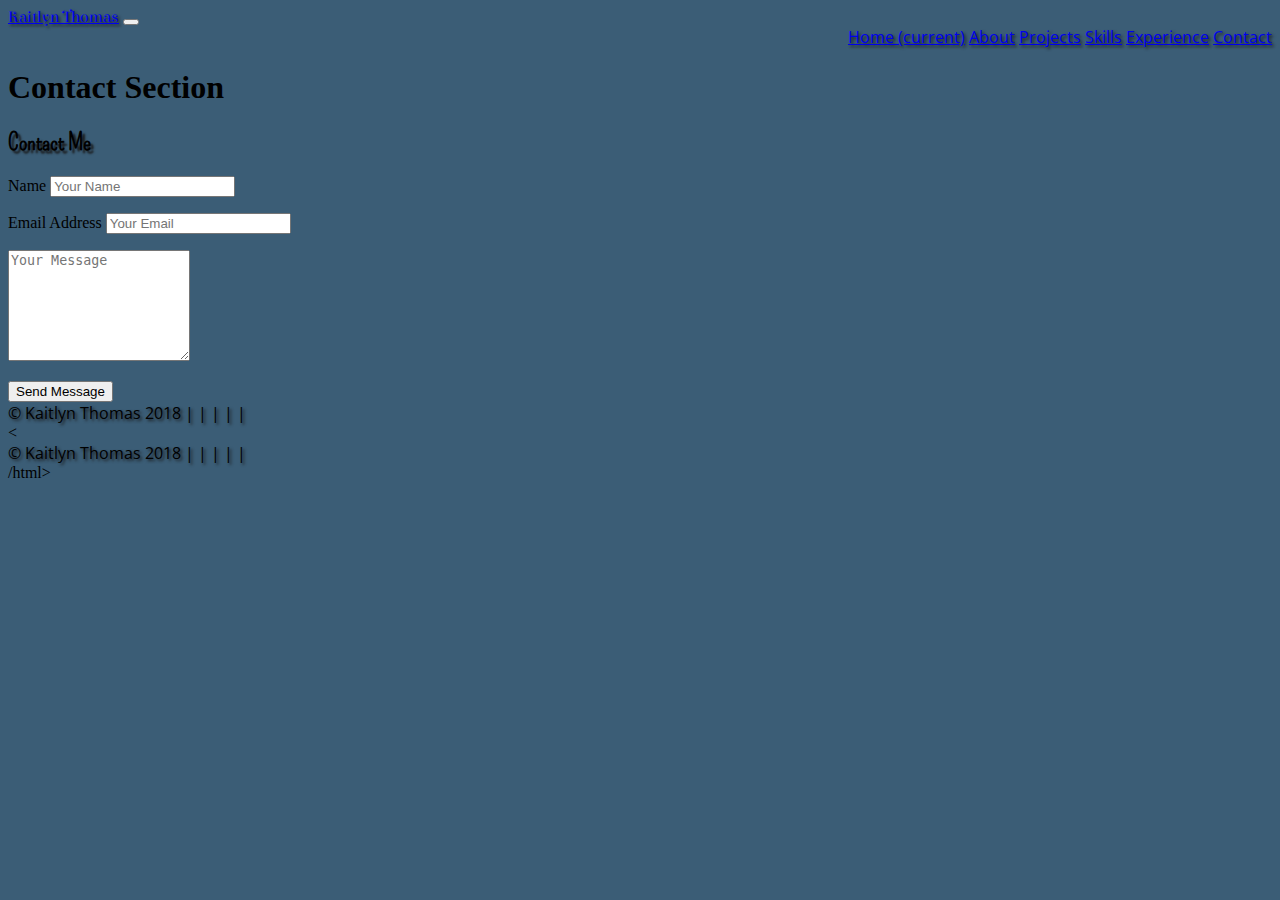
==== Kates Contact info.html @ d91722a9 "footer update for all pages" ====
<!doctype html>
<html>
<head>
<meta charset="UTF-8">
<title>Contact</title>
<!--Font Awesome-->
	<link rel="stylesheet" href="https://use.fontawesome.com/releases/v5.6.0/css/all.css" integrity="sha384-aOkxzJ5uQz7WBObEZcHvV5JvRW3TUc2rNPA7pe3AwnsUohiw1Vj2Rgx2KSOkF5+h" crossorigin="anonymous">
	<!--Bootstrap-->
<link rel="stylesheet" href="https://stackpath.bootstrapcdn.com/bootstrap/4.1.3/css/bootstrap.min.css" integrity="sha384-MCw98/SFnGE8fJT3GXwEOngsV7Zt27NXFoaoApmYm81iuXoPkFOJwJ8ERdknLPMO" crossorigin="anonymous">
	<!--Google Fonts-->
<link href="https://fonts.googleapis.com/css?family=Buda:300|Open+Sans+Condensed:300|Pompiere|Raleway" rel="stylesheet"><link href="https://fonts.googleapis.com/css?family=Allan|Buda:300|Cinzel+Decorative|Elsie+Swash+Caps|Glass+Antiqua|Lancelot|Life+Savers|Metamorphous|Modern+Antiqua|Open+Sans+Condensed:300|Overlock+SC|Pompiere|Raleway|Simonetta|Srisakdi" rel="stylesheet">
		<!--CSS Main-->
	    <link rel="stylesheet" href="./CSS/main.css">
</head>

<body>
		<!--NavBar-->
	<nav class="navbar navbar-expand-lg navbar-light bg-none">
		<a class="navbar-brand text-light" href="index.html">Kaitlyn Thomas</a>
  <button class="navbar-toggler" type="button" data-toggle="collapse" data-target="#navbarNavAltMarkup" aria-controls="navbarNavAltMarkup" aria-expanded="false" aria-label="Toggle navigation">
    <span class="navbar-toggler-icon"></span>
  </button>
  <div class="collapse navbar-collapse" id="navbarNavAltMarkup">
    <div class="navbar-nav">
      <a class="nav-item nav-link text-light" href="index.html">Home <span class="sr-only">(current)</span></a>
      <a class="nav-item nav-link text-light" href="Kates Portfolio.html">About</a>
      <a class="nav-item nav-link text-light" href="Kates Projects.html">Projects</a>
      <a class="nav-item nav-link text-light" href="Kates Skills.html">Skills</a>
		<a class="nav-item nav-link text-light" href="Kates Experience.html">Experience</a>
		<a class="nav-item nav-link text-light" href="Kates Contact info.html">Contact</a>
    </div>
  </div>
</nav>
	
	
	
</body>
	<!--Bootstrap JavaScript-->
	<script src="https://code.jquery.com/jquery-3.3.1.slim.min.js" integrity="sha384-q8i/X+965DzO0rT7abK41JStQIAqVgRVzpbzo5smXKp4YfRvH+8abtTE1Pi6jizo" crossorigin="anonymous"></script>
<script src="https://cdnjs.cloudflare.com/ajax/libs/popper.js/1.14.3/umd/popper.min.js" integrity="sha384-ZMP7rVo3mIykV+2+9J3UJ46jBk0WLaUAdn689aCwoqbBJiSnjAK/l8WvCWPIPm49" crossorigin="anonymous"></script>
<script src="https://stackpath.bootstrapcdn.com/bootstrap/4.1.3/js/bootstrap.min.js" integrity="sha384-ChfqqxuZUCnJSK3+MXmPNIyE6ZbWh2IMqE241rYiqJxyMiZ6OW/JmZQ5stwEULTy" crossorigin="anonymous"></script>
	   <!-- Contact Section -->
        <section id="contact"></section>
        <h1>Contact Section</h1>
        <div class="container">
                <h2 class="text-center text-uppercase">Contact Me</h2>
                <div class="row">
                  <form action="https://formspree.io/YOUR EMAIL HERE" method="POST">
                    <div class="control-group">
                      <div class="form-group">
                        <label>Name</label>
                        <input
                          type="text"
                          class="form-control"
                          placeholder="Your Name"
                          id="name"
                          required
                          data-validation-required-message="Please enter your name"
                          name="name"
                          >
                        <p class="help-block text-danger"></p>
                      </div>
                    </div>
                    <div class="control-group">
                      <div class="form-group">
                        <label>Email Address</label>
                        <input
                          type="email"
                          class="form-control"
                          placeholder="Your Email"
                          id="email"
                          required
                          data-validation-required-message="Please enter your email"
                          name="_replyto"
                        >
                        <p class="help-block text-danger"></p>
                      </div>
                    </div>
                    <div class="control-group">
                      <div class="form-group">
                        <textarea
                          class="form-control"
                          rows="7"
                          placeholder="Your Message"
                          id="message"
                          required
                          data-validation-required-message="Please leave a message"
                          name="message"
                        ></textarea>
                        <p class="help-block text-danger"></p>
                      </div>
                    </div>
                    <div class="text-center">
                      <div id="success"></div>
                      <button type="submit" class="btn btn-lg btn-black">
                        <i class="fa fa-paper-plane-o" aria-hidden="true"></i>
                        Send Message
                      </button>
                    </div>
                  </form>
                </div>
              </div>
	<footer class="text-center text-light"> &copy; Kaitlyn Thomas 2018 | <i class="fab fa-behance"></i> | <i class="fab fa-codepen"></i> | <i class="fab fa-deviantart"></i> | <i class="fab fa-github"></i> | <i class="fab fa-linkedin"></i> </footer>

<<footer class="text-center text-light"> &copy; Kaitlyn Thomas 2018 | <a href="https://www.behance.net/kpthomas649c5"><i class="fab fa-behance"></i></a> | <a href="https://codepen.io/k-thomas2/"><i class="fab fa-codepen"></i></a> | <a href="https://www.deviantart.com/runbywolves"><i class="fab fa-deviantart"></i></a> | <a href="https://github.com/k-thomas2"><i class="fab fa-github"></i></a>| <a href="https://www.linkedin.com/in/kaitlyn-thomas-a10399174/"><i class="fab fa-linkedin"></i></a> </footer>/html>
---- CSS/main.css ----
@import "variables.css";
@import "body.css";
@import "navbar.css";
@import "header.css";
@import "about.css";
@import "project.css";
@import "contact.css";
@import "footer.css";
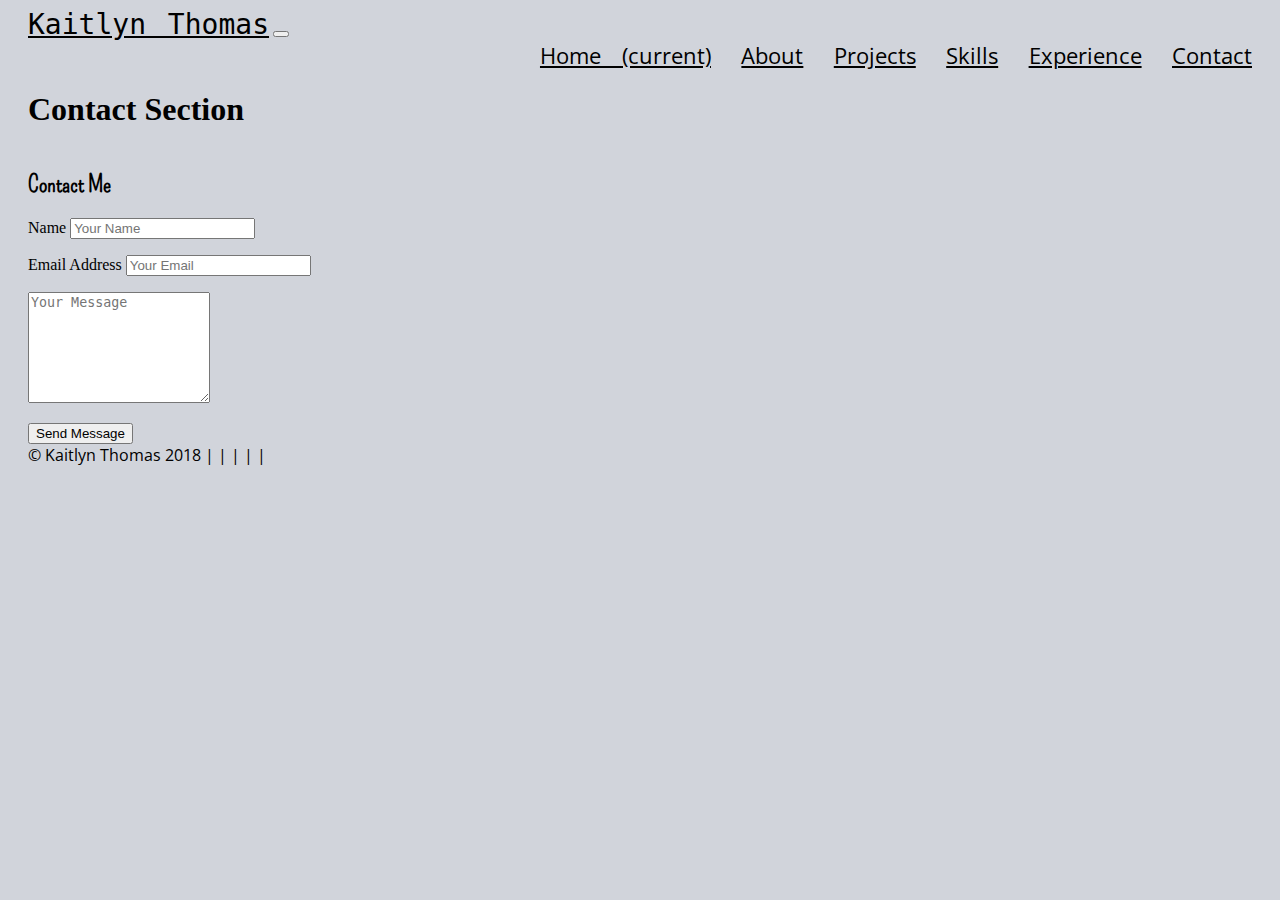
==== commit 28130be8: "update" ====
--- a/Kates Contact info.html
+++ b/Kates Contact info.html
@@ -8,7 +8,7 @@
 	<!--Bootstrap-->
 <link rel="stylesheet" href="https://stackpath.bootstrapcdn.com/bootstrap/4.1.3/css/bootstrap.min.css" integrity="sha384-MCw98/SFnGE8fJT3GXwEOngsV7Zt27NXFoaoApmYm81iuXoPkFOJwJ8ERdknLPMO" crossorigin="anonymous">
 	<!--Google Fonts-->
-<link href="https://fonts.googleapis.com/css?family=Buda:300|Open+Sans+Condensed:300|Pompiere|Raleway" rel="stylesheet"><link href="https://fonts.googleapis.com/css?family=Allan|Buda:300|Cinzel+Decorative|Elsie+Swash+Caps|Glass+Antiqua|Lancelot|Life+Savers|Metamorphous|Modern+Antiqua|Open+Sans+Condensed:300|Overlock+SC|Pompiere|Raleway|Simonetta|Srisakdi" rel="stylesheet">
+<link href="https://fonts.googleapis.com/css?family=Calligraffitti|Open+Sans+Condensed:300|Pompiere|Raleway" rel="stylesheet">
 		<!--CSS Main-->
 	    <link rel="stylesheet" href="./CSS/main.css">
 </head>
@@ -100,6 +100,5 @@
                   </form>
                 </div>
               </div>
-	<footer class="text-center text-light"> &copy; Kaitlyn Thomas 2018 | <i class="fab fa-behance"></i> | <i class="fab fa-codepen"></i> | <i class="fab fa-deviantart"></i> | <i class="fab fa-github"></i> | <i class="fab fa-linkedin"></i> </footer>
 
-<<footer class="text-center text-light"> &copy; Kaitlyn Thomas 2018 | <a href="https://www.behance.net/kpthomas649c5"><i class="fab fa-behance"></i></a> | <a href="https://codepen.io/k-thomas2/"><i class="fab fa-codepen"></i></a> | <a href="https://www.deviantart.com/runbywolves"><i class="fab fa-deviantart"></i></a> | <a href="https://github.com/k-thomas2"><i class="fab fa-github"></i></a>| <a href="https://www.linkedin.com/in/kaitlyn-thomas-a10399174/"><i class="fab fa-linkedin"></i></a> </footer>/html>
+<footer class="text-center text-light"> &copy; Kaitlyn Thomas 2018 | <a href="https://www.behance.net/kpthomas649c5"><i class="fab fa-behance"></i></a> | <a href="https://codepen.io/k-thomas2/"><i class="fab fa-codepen"></i></a> | <a href="https://www.deviantart.com/runbywolves"><i class="fab fa-deviantart"></i></a> | <a href="https://github.com/k-thomas2"><i class="fab fa-github"></i></a>| <a href="https://www.linkedin.com/in/kaitlyn-thomas-a10399174/"><i class="fab fa-linkedin"></i></a> </footer></html>
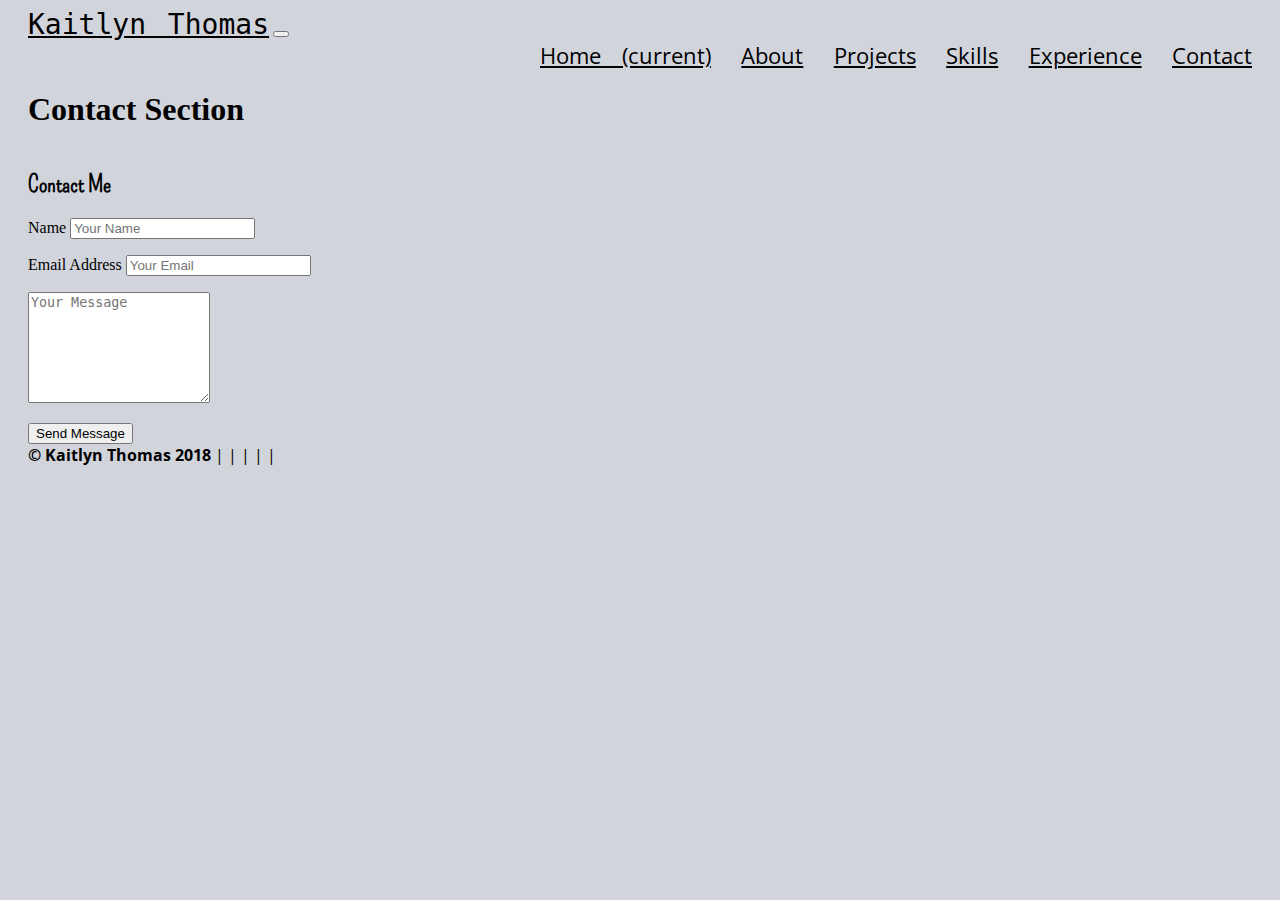
==== commit f69ba091: "updates" ====
--- a/Kates Contact info.html
+++ b/Kates Contact info.html
@@ -101,4 +101,4 @@
                 </div>
               </div>
 
-<footer class="text-center text-light"> &copy; Kaitlyn Thomas 2018 | <a href="https://www.behance.net/kpthomas649c5"><i class="fab fa-behance"></i></a> | <a href="https://codepen.io/k-thomas2/"><i class="fab fa-codepen"></i></a> | <a href="https://www.deviantart.com/runbywolves"><i class="fab fa-deviantart"></i></a> | <a href="https://github.com/k-thomas2"><i class="fab fa-github"></i></a>| <a href="https://www.linkedin.com/in/kaitlyn-thomas-a10399174/"><i class="fab fa-linkedin"></i></a> </footer></html>
+	<footer class="text-center text-light"><strong> &copy; Kaitlyn Thomas 2018 </strong>| <a href="https://www.behance.net/kpthomas649c5"><i class="fab fa-behance"></i></a> | <a href="https://codepen.io/k-thomas2/"><i class="fab fa-codepen"></i></a> | <a href="https://www.deviantart.com/runbywolves"><i class="fab fa-deviantart"></i></a> | <a href="https://github.com/k-thomas2"><i class="fab fa-github"></i></a>| <a href="https://www.linkedin.com/in/kaitlyn-thomas-a10399174/"><i class="fab fa-linkedin"></i></a> </footer></html>
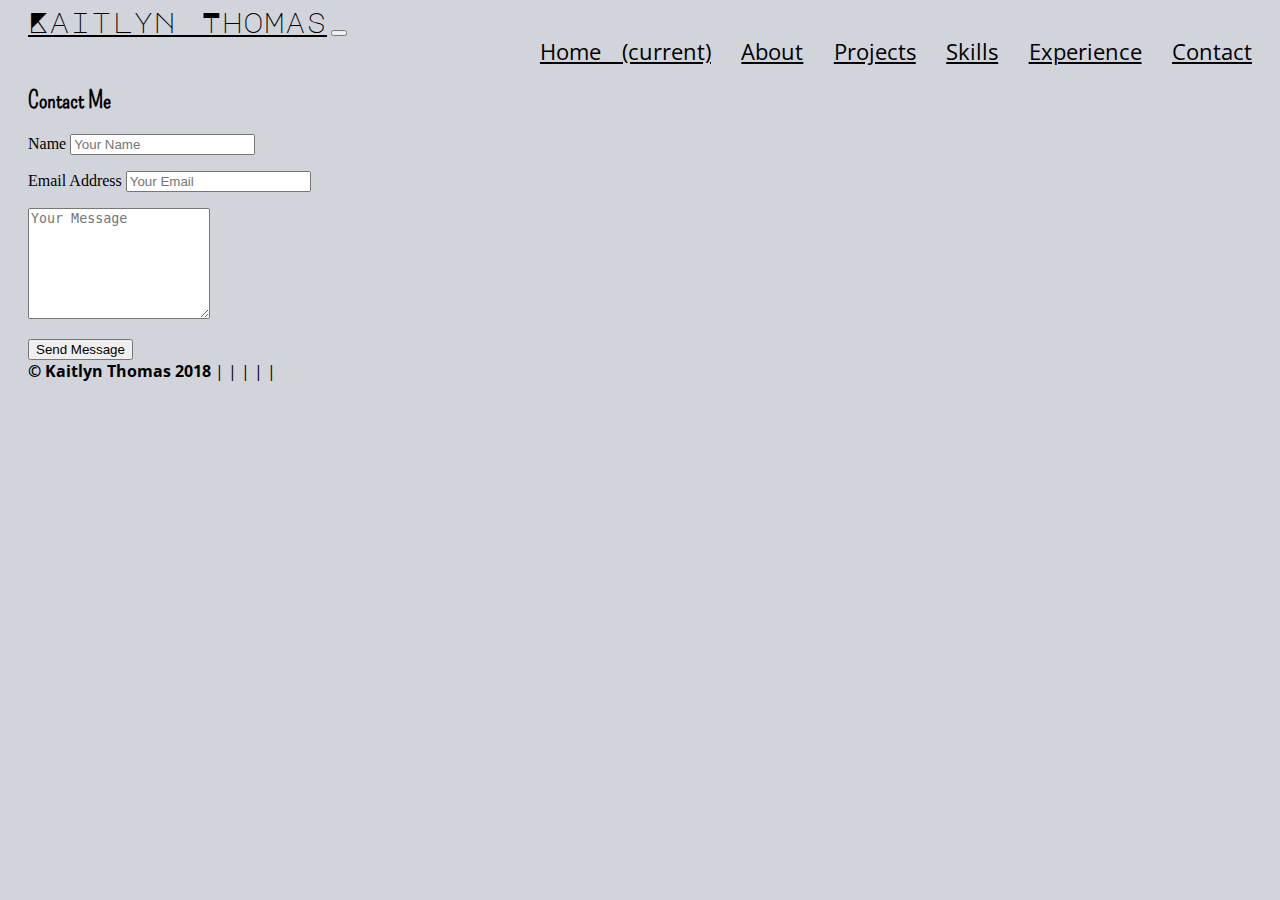
==== commit 8391b404: "updated contact" ====
--- a/Kates Contact info.html
+++ b/Kates Contact info.html
@@ -8,7 +8,7 @@
 	<!--Bootstrap-->
 <link rel="stylesheet" href="https://stackpath.bootstrapcdn.com/bootstrap/4.1.3/css/bootstrap.min.css" integrity="sha384-MCw98/SFnGE8fJT3GXwEOngsV7Zt27NXFoaoApmYm81iuXoPkFOJwJ8ERdknLPMO" crossorigin="anonymous">
 	<!--Google Fonts-->
-<link href="https://fonts.googleapis.com/css?family=Calligraffitti|Open+Sans+Condensed:300|Pompiere|Raleway" rel="stylesheet">
+<link href="https://fonts.googleapis.com/css?family=Major+Mono+Display|Open+Sans+Condensed:300|Pompiere|Raleway" rel="stylesheet">
 		<!--CSS Main-->
 	    <link rel="stylesheet" href="./CSS/main.css">
 </head>
@@ -16,18 +16,18 @@
 <body>
 		<!--NavBar-->
 	<nav class="navbar navbar-expand-lg navbar-light bg-none">
-		<a class="navbar-brand text-light" href="index.html">Kaitlyn Thomas</a>
+		<a class="navbar-brand text-color:black" href="index.html">Kaitlyn Thomas</a>
   <button class="navbar-toggler" type="button" data-toggle="collapse" data-target="#navbarNavAltMarkup" aria-controls="navbarNavAltMarkup" aria-expanded="false" aria-label="Toggle navigation">
     <span class="navbar-toggler-icon"></span>
   </button>
   <div class="collapse navbar-collapse" id="navbarNavAltMarkup">
     <div class="navbar-nav">
-      <a class="nav-item nav-link text-light" href="index.html">Home <span class="sr-only">(current)</span></a>
-      <a class="nav-item nav-link text-light" href="Kates Portfolio.html">About</a>
-      <a class="nav-item nav-link text-light" href="Kates Projects.html">Projects</a>
-      <a class="nav-item nav-link text-light" href="Kates Skills.html">Skills</a>
-		<a class="nav-item nav-link text-light" href="Kates Experience.html">Experience</a>
-		<a class="nav-item nav-link text-light" href="Kates Contact info.html">Contact</a>
+      <a class="nav-item nav-link text-color:black" href="index.html">Home <span class="sr-only">(current)</span></a>
+      <a class="nav-item nav-link text-color:black" href="Kates Portfolio.html">About</a>
+      <a class="nav-item nav-link text-color:black" href="Kates Projects.html">Projects</a>
+      <a class="nav-item nav-link text-color:black" href="Kates Skills.html">Skills</a>
+		<a class="nav-item nav-link text-color:black" href="Kates Experience.html">Experience</a>
+		<a class="nav-item nav-link text-color:black" href="Kates Contact info.html">Contact</a>
     </div>
   </div>
 </nav>
@@ -41,9 +41,8 @@
 <script src="https://stackpath.bootstrapcdn.com/bootstrap/4.1.3/js/bootstrap.min.js" integrity="sha384-ChfqqxuZUCnJSK3+MXmPNIyE6ZbWh2IMqE241rYiqJxyMiZ6OW/JmZQ5stwEULTy" crossorigin="anonymous"></script>
 	   <!-- Contact Section -->
         <section id="contact"></section>
-        <h1>Contact Section</h1>
         <div class="container">
-                <h2 class="text-center text-uppercase">Contact Me</h2>
+                <h2 class="text-center text-uppercase"><i class="fas fa-comments"></i>Contact Me</h2>
                 <div class="row">
                   <form action="https://formspree.io/YOUR EMAIL HERE" method="POST">
                     <div class="control-group">
@@ -101,4 +100,4 @@
                 </div>
               </div>
 
-	<footer class="text-center text-light"><strong> &copy; Kaitlyn Thomas 2018 </strong>| <a href="https://www.behance.net/kpthomas649c5"><i class="fab fa-behance"></i></a> | <a href="https://codepen.io/k-thomas2/"><i class="fab fa-codepen"></i></a> | <a href="https://www.deviantart.com/runbywolves"><i class="fab fa-deviantart"></i></a> | <a href="https://github.com/k-thomas2"><i class="fab fa-github"></i></a>| <a href="https://www.linkedin.com/in/kaitlyn-thomas-a10399174/"><i class="fab fa-linkedin"></i></a> </footer></html>
+	<footer class="text-center text-color:black"><strong> &copy; Kaitlyn Thomas 2018 </strong>| <a href="https://www.behance.net/kpthomas649c5"><i class="fab fa-behance"></i></a> | <a href="https://codepen.io/k-thomas2/"><i class="fab fa-codepen"></i></a> | <a href="https://www.deviantart.com/runbywolves"><i class="fab fa-deviantart"></i></a> | <a href="https://github.com/k-thomas2"><i class="fab fa-github"></i></a>| <a href="https://www.linkedin.com/in/kaitlyn-thomas-a10399174/"><i class="fab fa-linkedin"></i></a> </footer></html>
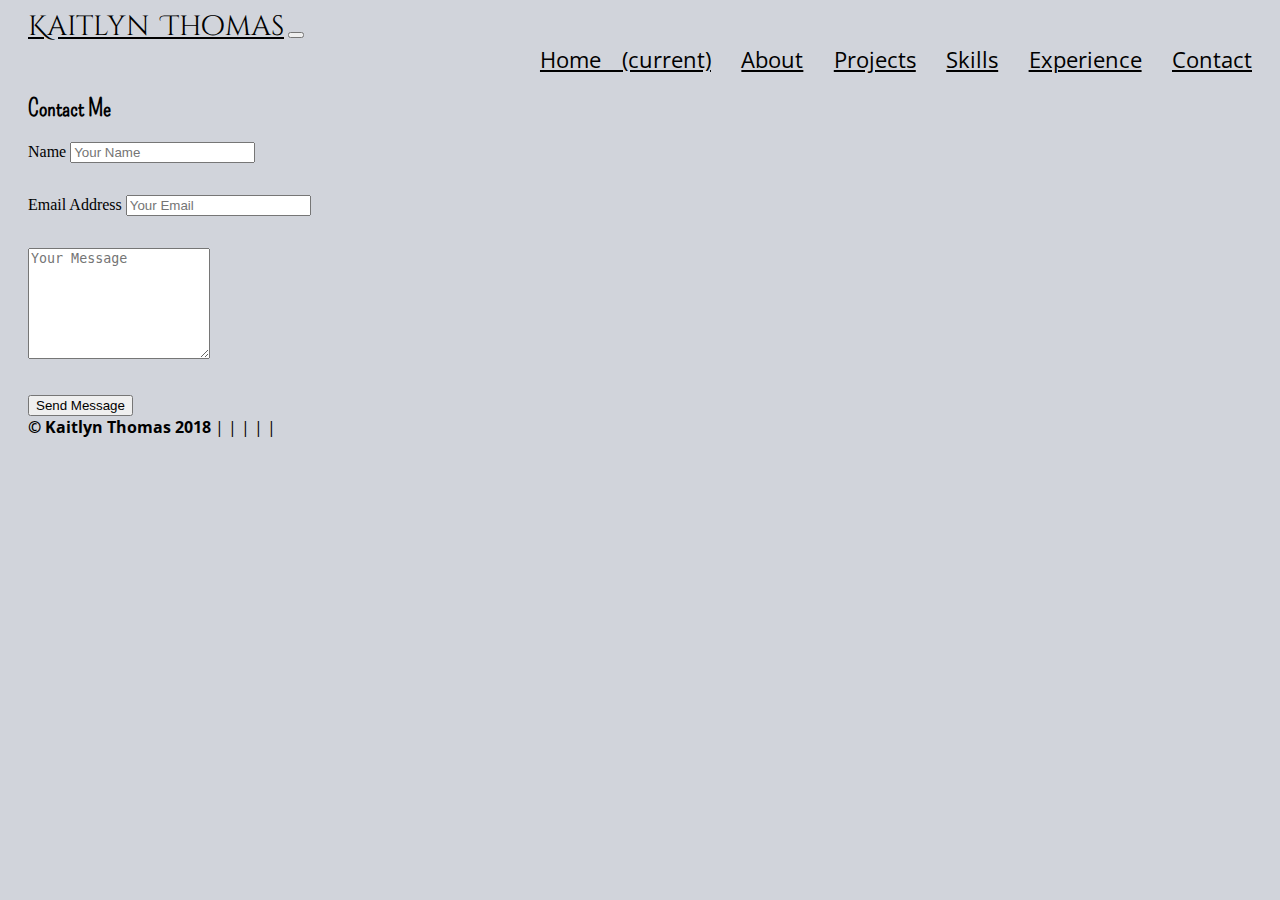
==== commit 5ac3c235: "updated fonts" ====
--- a/Kates Contact info.html
+++ b/Kates Contact info.html
@@ -8,7 +8,7 @@
 	<!--Bootstrap-->
 <link rel="stylesheet" href="https://stackpath.bootstrapcdn.com/bootstrap/4.1.3/css/bootstrap.min.css" integrity="sha384-MCw98/SFnGE8fJT3GXwEOngsV7Zt27NXFoaoApmYm81iuXoPkFOJwJ8ERdknLPMO" crossorigin="anonymous">
 	<!--Google Fonts-->
-<link href="https://fonts.googleapis.com/css?family=Major+Mono+Display|Open+Sans+Condensed:300|Pompiere|Raleway" rel="stylesheet">
+<link href="https://fonts.googleapis.com/css?family=Cinzel+Decorative|Open+Sans+Condensed:300|Pompiere|Raleway" rel="stylesheet">
 		<!--CSS Main-->
 	    <link rel="stylesheet" href="./CSS/main.css">
 </head>
@@ -42,9 +42,9 @@
 	   <!-- Contact Section -->
         <section id="contact"></section>
         <div class="container">
-                <h2 class="text-center text-uppercase"><i class="fas fa-comments"></i>Contact Me</h2>
+                <h2 class="text-center text-uppercase"><i class="fas fa-comments"></i><strong>Contact Me</strong></h2>
                 <div class="row">
-                  <form action="https://formspree.io/YOUR EMAIL HERE" method="POST">
+                  <form action="https://formspree.io/YOUR EMAIL HERE" method="POST" class="align-content-center">
                     <div class="control-group">
                       <div class="form-group">
                         <label>Name</label>
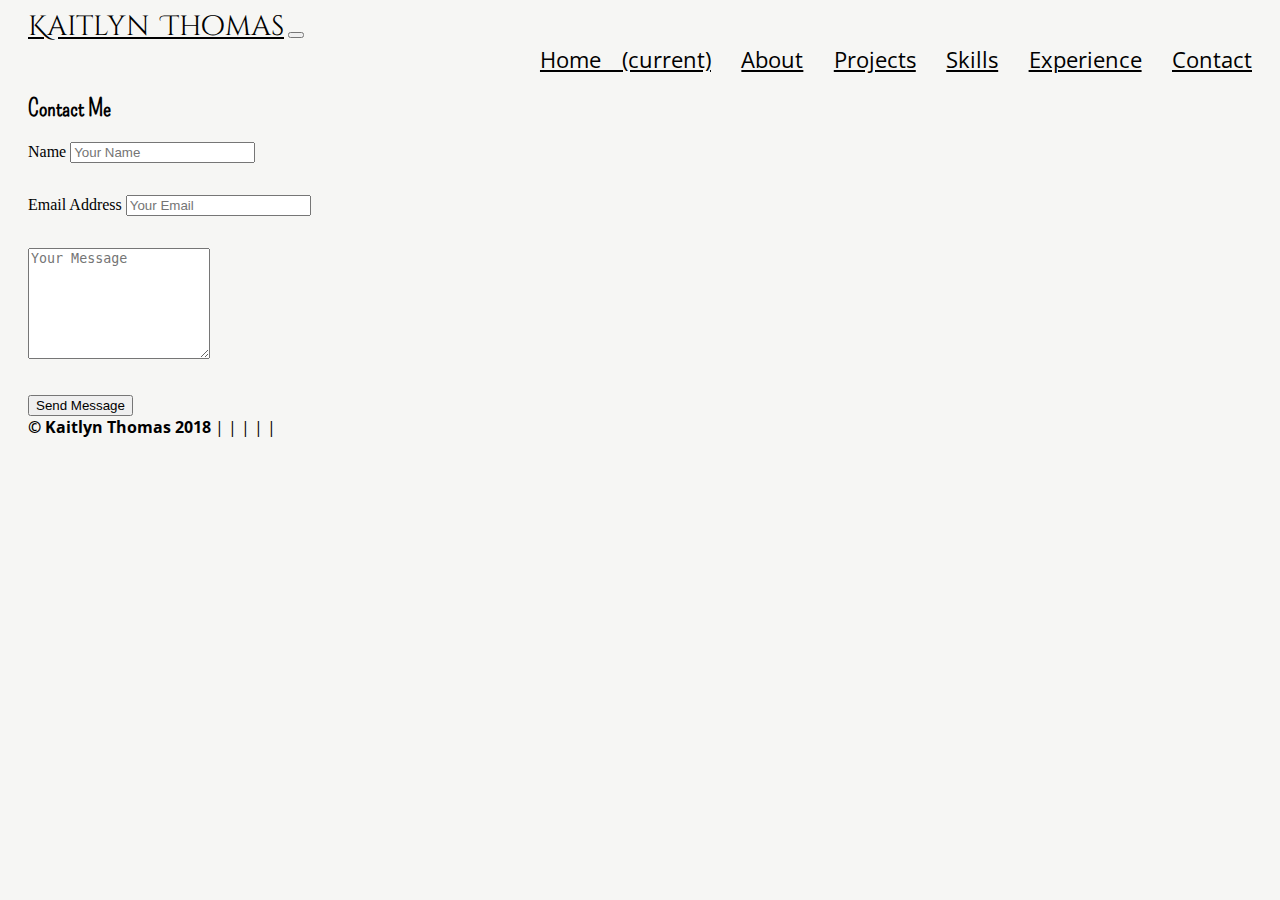
==== commit 3c2f64f5: "added my email to contact" ====
--- a/Kates Contact info.html
+++ b/Kates Contact info.html
@@ -44,7 +44,7 @@
         <div class="container">
                 <h2 class="text-center text-uppercase"><i class="fas fa-comments"></i><strong>Contact Me</strong></h2>
                 <div class="row">
-                  <form action="https://formspree.io/YOUR EMAIL HERE" method="POST" class="align-content-center">
+                  <form action="https://formspree.io/kpthomas6@icloud.com" method="POST" class="align-content-center">
                     <div class="control-group">
                       <div class="form-group">
                         <label>Name</label>
